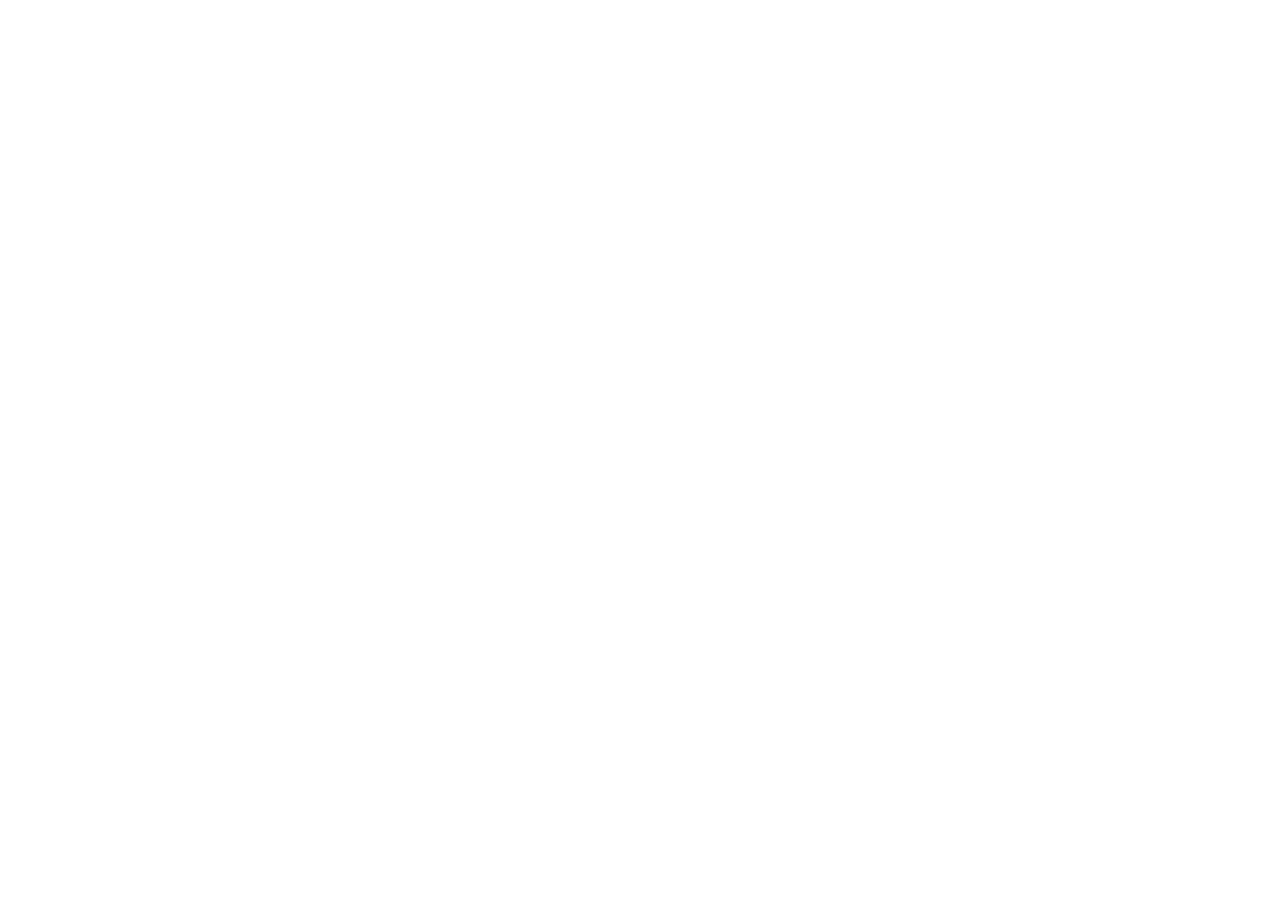
==== index.html @ fbc05462 "Adding the basic structure" ====
<!DOCTYPE html>
<html lang="en">
<head>
    <meta charset="UTF-8">
    <meta http-equiv="X-UA-Compatible" content="IE=edge">
    <meta name="viewport" content="width=device-width, initial-scale=1.0">
    <title>The Simpsons - Login Page</title>
</head>
<body class="body-login">
    <div>
        
    </div>
</body>
</html>
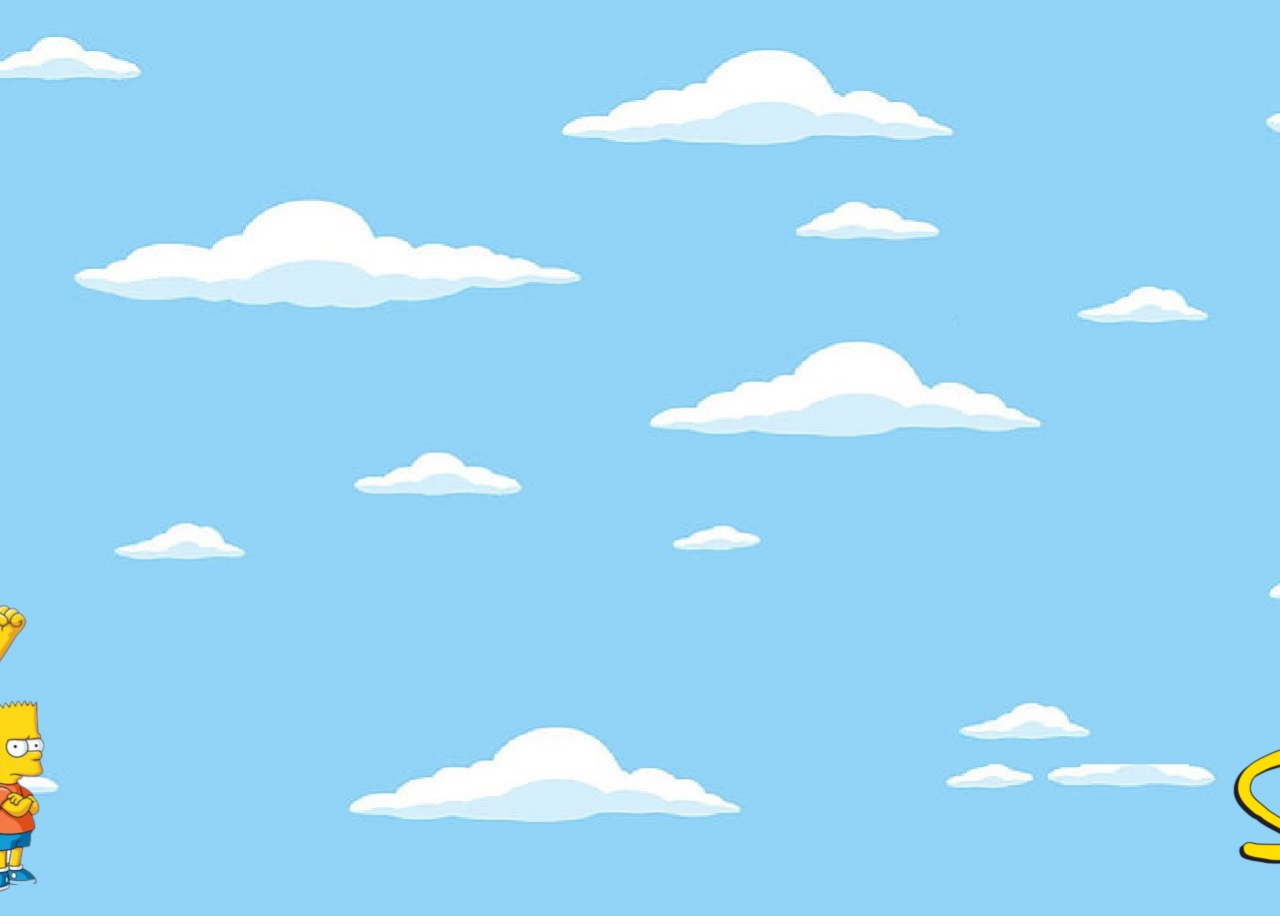
==== commit 19a034fa: "Styling the background" ====
--- a/index.html
+++ b/index.html
@@ -5,8 +5,11 @@
     <meta http-equiv="X-UA-Compatible" content="IE=edge">
     <meta name="viewport" content="width=device-width, initial-scale=1.0">
     <title>The Simpsons - Login Page</title>
+
+    <link rel="stylesheet" href="assets/css/style.css">
+
 </head>
-<body class="body-login">
+<body>
     <div>
         
     </div>
--- a/assets/css/style.css
+++ b/assets/css/style.css
@@ -0,0 +1,14 @@
+body {
+    background-image: url(../images/background.jpg);
+    background-position: center;
+    background-size: cover;
+    height: 100vh;
+    width: 100%;
+}
+
+
+
+/*CSS Login Page*/
+
+
+/*CSS Game page*/
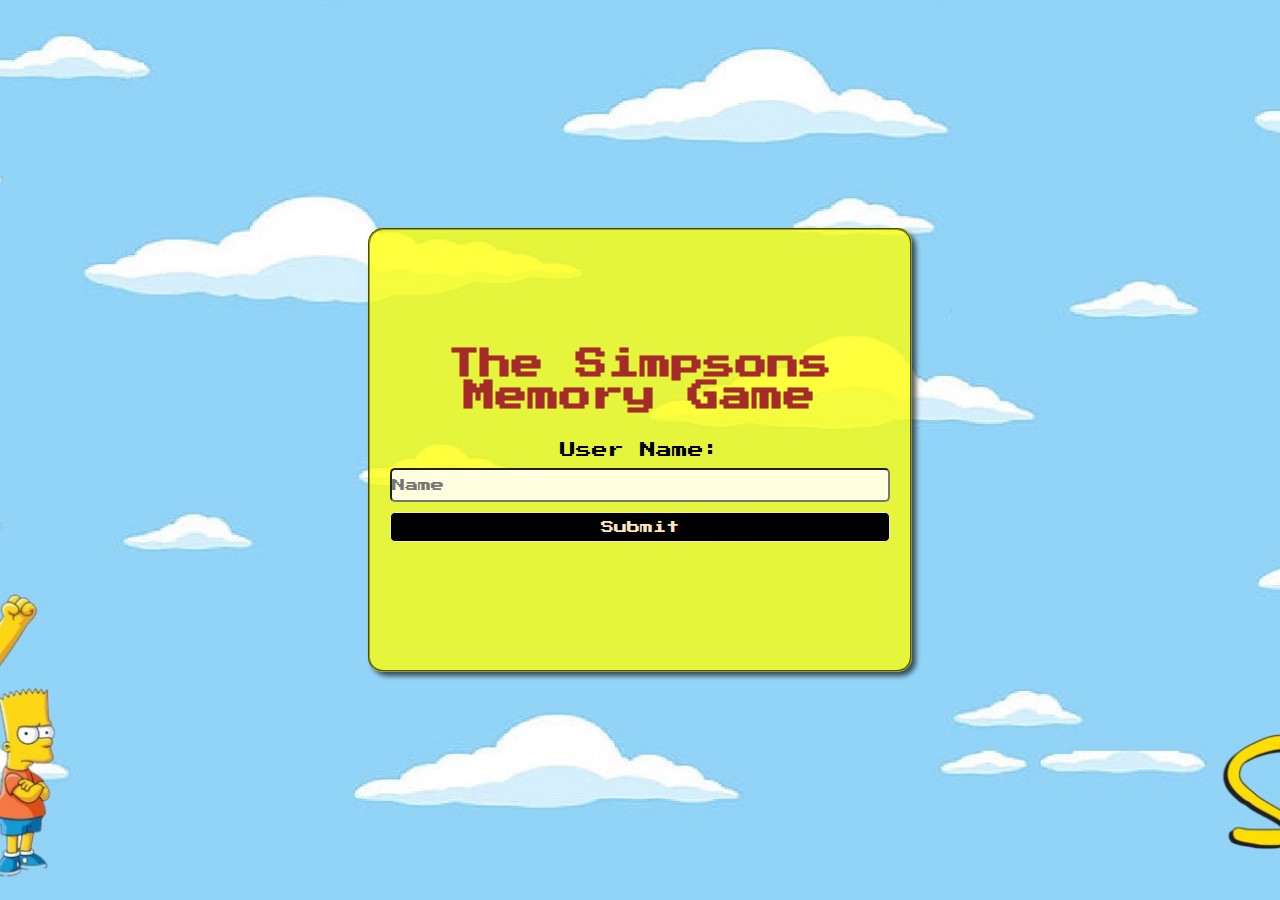
==== commit 2d1d8e6e: "Styling loging page" ====
--- a/index.html
+++ b/index.html
@@ -9,9 +9,12 @@
     <link rel="stylesheet" href="assets/css/style.css">
 
 </head>
-<body>
-    <div>
-        
+<body id="body-login">
+    <div id="login-box">
+        <h1>The Simpsons<br>Memory Game</h1>
+        <label id="user-name" for="login-input">User Name:</label>
+        <input id="login-input" placeholder="Name" type="text">
+        <button id="submit-btn" type="submit">Submit</button>
     </div>
 </body>
 </html>--- a/assets/css/style.css
+++ b/assets/css/style.css
@@ -1,3 +1,12 @@
+@import url('https://fonts.googleapis.com/css2?family=PT+Sans+Caption&family=Press+Start+2P&display=swap');
+
+* {
+    margin: 0;
+    padding: 0;
+    font-family: 'Press Start 2P', cursive;
+    text-decoration: none;
+}
+
 body {
     background-image: url(../images/background.jpg);
     background-position: center;
@@ -10,5 +19,51 @@
 
 /*CSS Login Page*/
 
+#body-login {
+    display: flex;
+    justify-content: center;
+    align-items: center;
+}
+
+#login-box {
+    display: flex;
+    padding: 20px;
+    flex-direction: column;
+    justify-content: center;
+    height: 400px;
+    width: 60%;
+    max-width: 500px;
+    border: 2px groove rgb(158, 158, 7);
+    background-color: rgba(255, 255, 1, 0.76);
+    border-radius: 15px;
+    box-shadow: 4px 4px 5px rgba(0, 0, 0, 0.63);
+    text-align: center;
+}
+
+h1 {
+    color: brown;
+    padding-bottom: 30px;
+    font-family: 'Press Start 2P', cursive;
+}
+
+#user-name {
+    margin-bottom: 10px;
+}
+
+#login-input {
+    height: 30px;
+    border-radius: 5px;
+    margin-bottom: 10px;
+    background-color: lightyellow;
+}
+
+#submit-btn {
+    height: 30px;
+    border-radius: 5px;
+    margin-bottom: 10px;
+    background-color: black;
+    color: bisque;
+    border: 1px solid bisque;
+}
 
 /*CSS Game page*/
